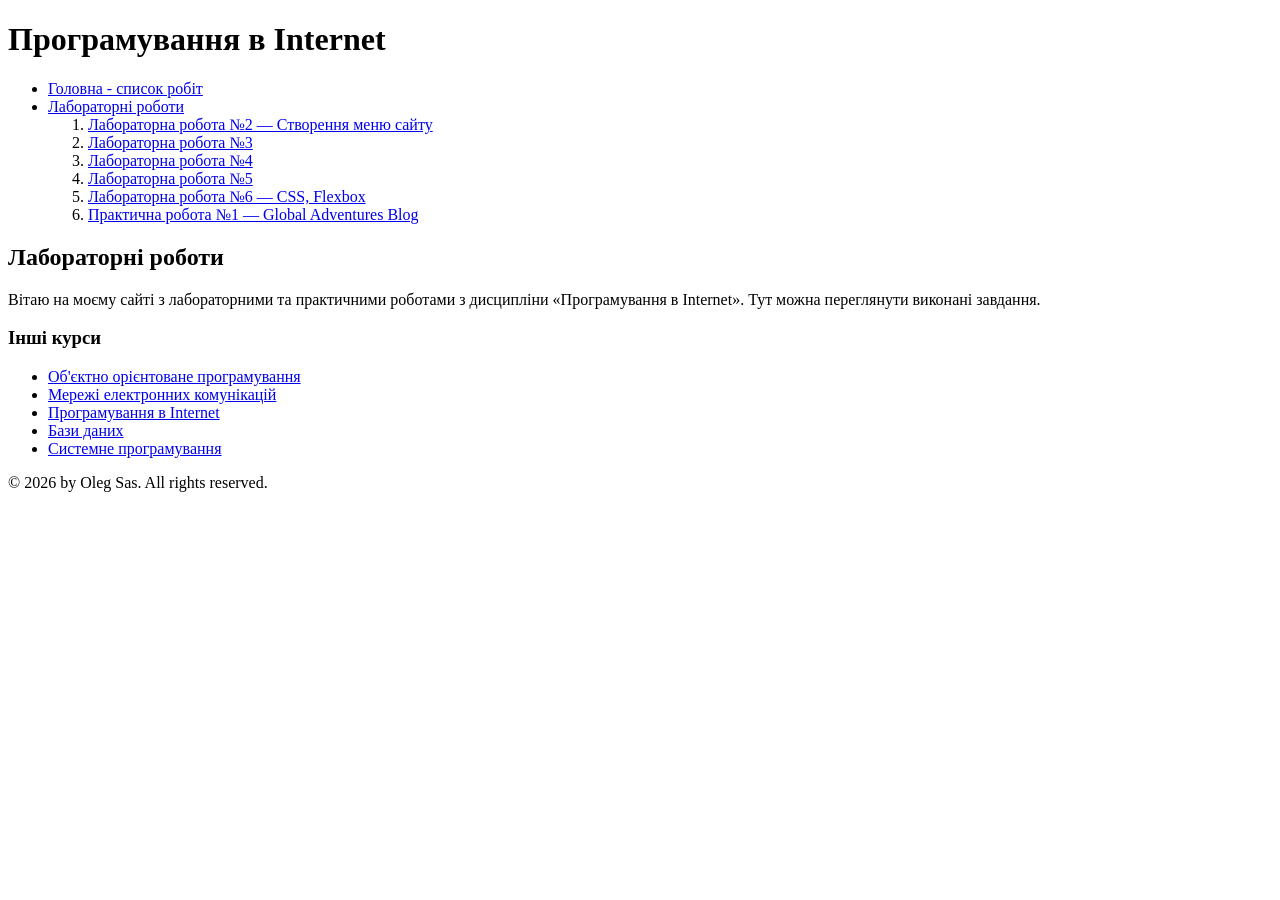
==== lab2/index.html @ 55a1d29a "Organize all practical and laboratory works" ====
<!DOCTYPE html>
<html lang="uk">

<head>
    <meta charset="UTF-8">
    <meta name="viewport" content="width=device-width, initial-scale=1.0">
    <title>Програмування в Internet</title>
</head>

<body>
    <header>
        <h1>Програмування в Internet</h1>

        <nav>
            <ul>
                <li>
                    <a href="../index.html">Головна - список робіт</a>
                </li>

                <li>
                    <a href="#labs">Лабораторні роботи</a>

                    <ol>
                        <li>
                            <a href="index.html">
                                Лабораторна робота №2 — Створення меню сайту
                            </a>
                        </li>

                        <li>
                            <a href="../lb3/index.html">
                                Лабораторна робота №3
                            </a>
                        </li>

                        <li>
                            <a href="../lab4/index.html">
                                Лабораторна робота №4
                            </a>
                        </li>

                        <li>
                            <a href="../lab5/index.html">
                                Лабораторна робота №5
                            </a>
                        </li>

                        <li>
                            <a href="../lab6 - float, position/index.html">
                                Лабораторна робота №6 — CSS, Flexbox
                            </a>
                        </li>

                        <li>
                            <a href="../praktichna1/index.html">
                                Практична робота №1 — Global Adventures Blog
                            </a>
                        </li>
                    </ol>
                </li>
            </ul>
        </nav>
    </header>

    <main>
        <article>
            <h2 id="labs">Лабораторні роботи</h2>

            <p>
                Вітаю на моєму сайті з лабораторними та практичними роботами
                з дисципліни «Програмування в Internet».
                Тут можна переглянути виконані завдання.
            </p>
        </article>

        <aside>
            <h3>Інші курси</h3>

            <ul>
                <li>
                    <a href="https://www.oracle.com/ua/java/technologies/downloads/">
                        Об'єктно орієнтоване програмування
                    </a>
                </li>

                <li>
                    <a href="https://www.cisco.com/site/ua/uk/index.html">
                        Мережі електронних комунікацій
                    </a>
                </li>

                <li>
                    <a href="https://github.com/">
                        Програмування в Internet
                    </a>
                </li>

                <li>
                    <a href="https://www.postgresql.org/">
                        Бази даних
                    </a>
                </li>

                <li>
                    <a href="https://www.c-language.org/">
                        Системне програмування
                    </a>
                </li>
            </ul>
        </aside>
    </main>

    <footer>
        <p>© 2026 by Oleg Sas. All rights reserved.</p>
    </footer>
</body>

</html>
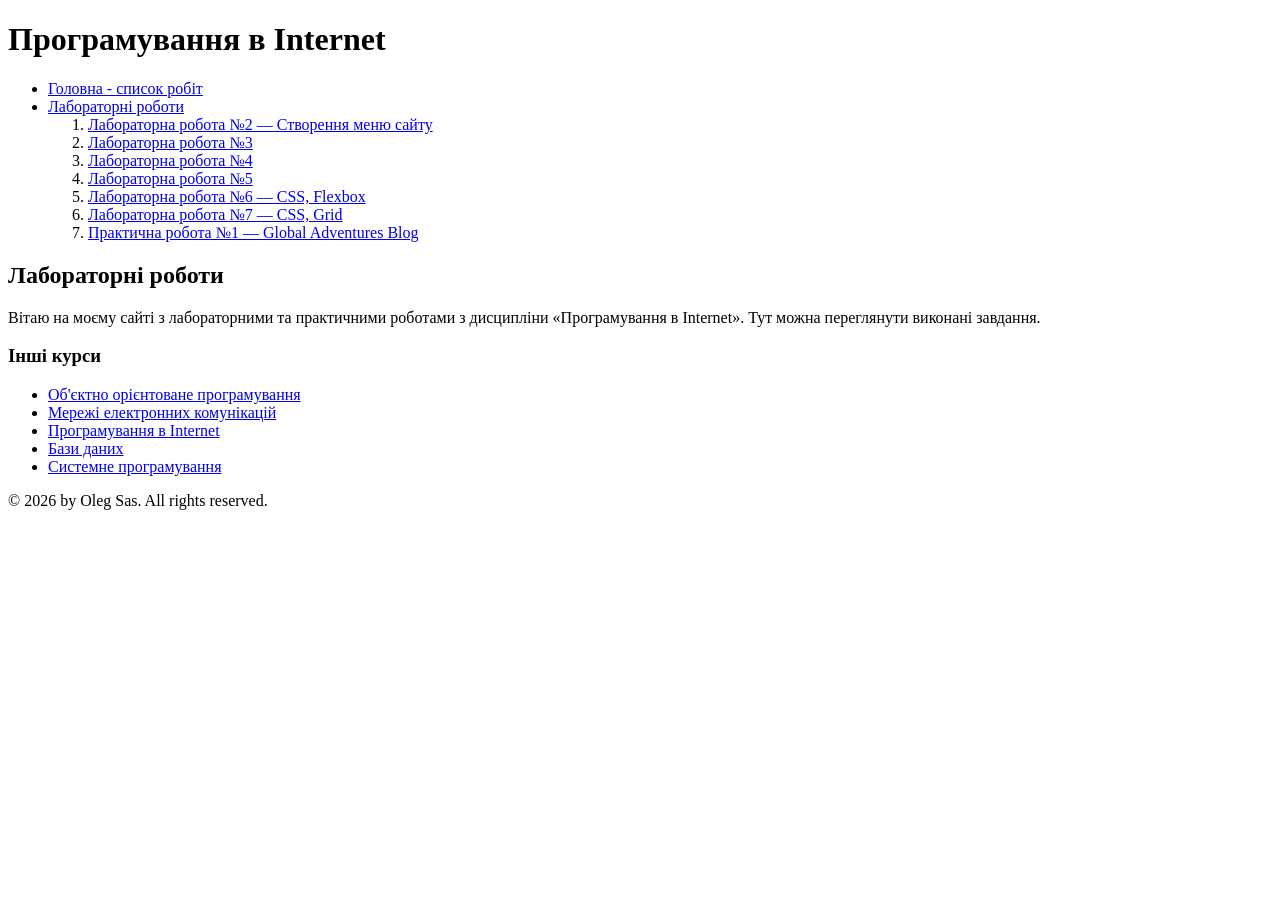
==== commit 84612e87: "Add lab7 link to lab2" ====
--- a/lab2/index.html
+++ b/lab2/index.html
@@ -51,7 +51,10 @@
                                 Лабораторна робота №6 — CSS, Flexbox
                             </a>
                         </li>
-
+                        <li>
+                            <a href="../lab7/index.html">
+                                Лабораторна робота №7 — CSS, Grid
+                            </a>
                         <li>
                             <a href="../praktichna1/index.html">
                                 Практична робота №1 — Global Adventures Blog
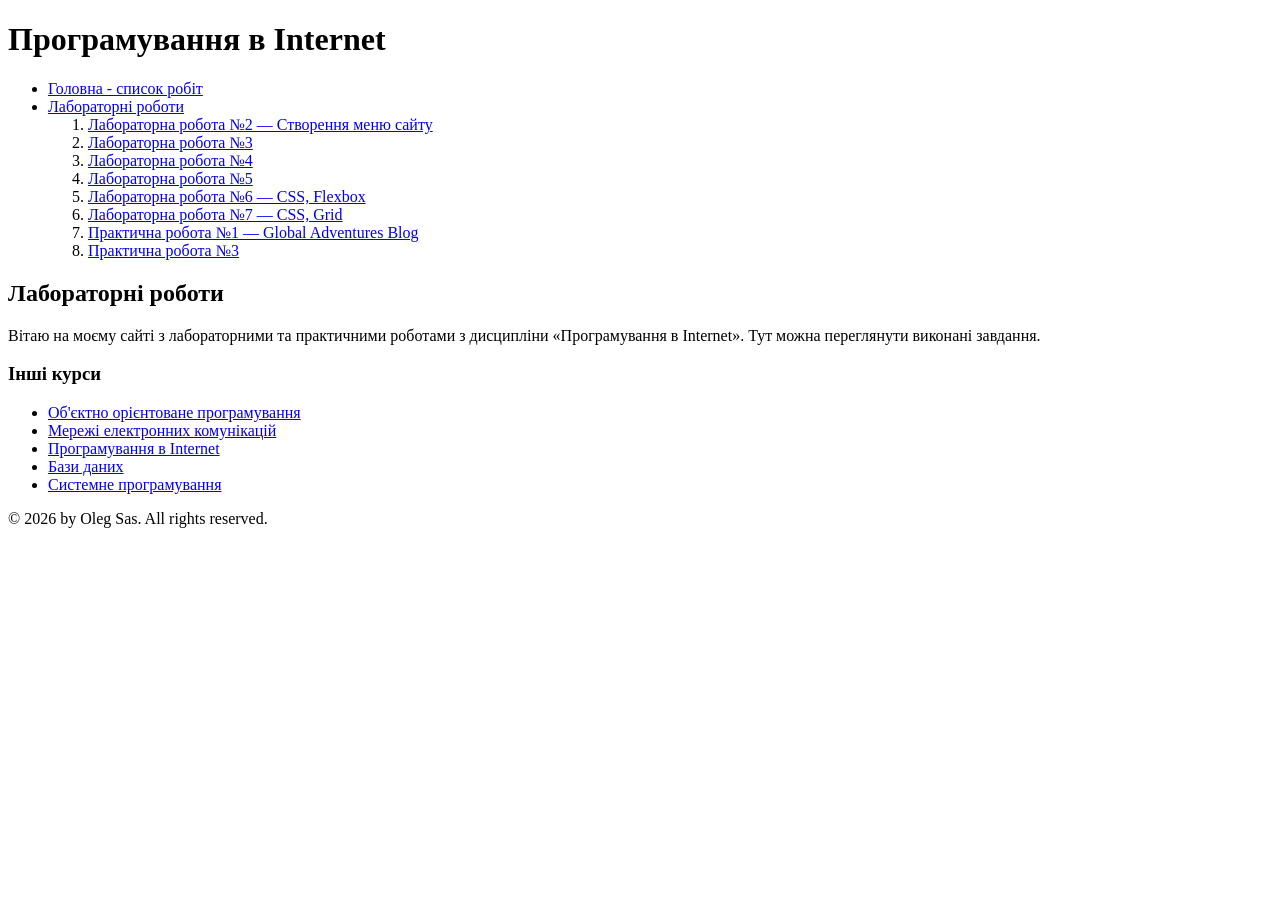
==== commit bbe050e2: "Add practical work 3 link to lab2" ====
--- a/lab2/index.html
+++ b/lab2/index.html
@@ -59,6 +59,11 @@
                             <a href="../praktichna1/index.html">
                                 Практична робота №1 — Global Adventures Blog
                             </a>
+                            <li>
+    <a href="../praktichna3/index.html">
+        Практична робота №3
+    </a>
+</li>
                         </li>
                     </ol>
                 </li>
